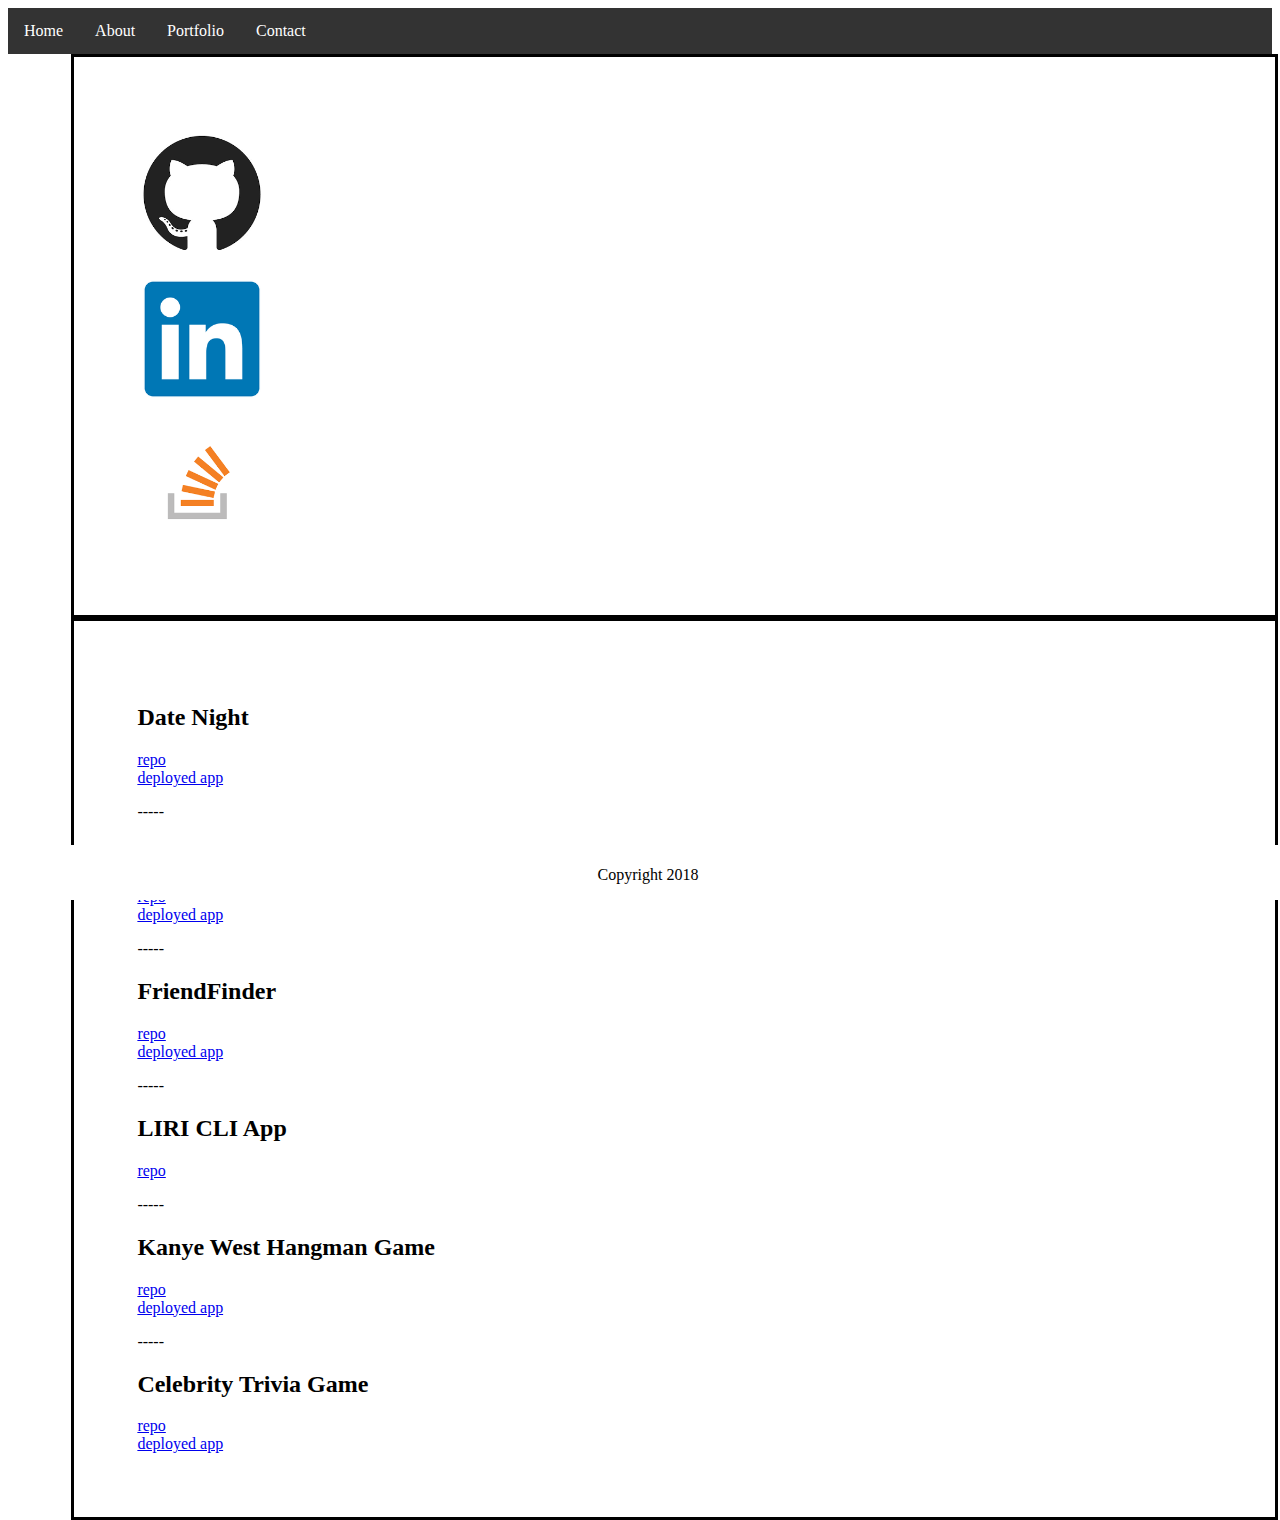
==== portfolio.html @ 9c0c204b "Add burger-a-thon to portfolio" ====
<!DOCTYPE html>
<html>
<head>
    <meta charset="utf-8" />
    <meta http-equiv="X-UA-Compatible" content="IE=edge">
    <title>Portfolio</title>
    <meta name="viewport" content="width=device-width, initial-scale=1">
    <link rel="stylesheet" type="text/css" media="screen" href="style.css" />
    <script src="main.js"></script>
    <link rel="stylesheet" href="https://stackpath.bootstrapcdn.com/bootstrap/4.1.3/css/bootstrap.min.css" integrity="sha384-MCw98/SFnGE8fJT3GXwEOngsV7Zt27NXFoaoApmYm81iuXoPkFOJwJ8ERdknLPMO" crossorigin="anonymous">
    <style>
        .copyright {
            width: 100%;
            background-color: #ffffff;
            margin: auto;
            text-align: center;
            color: black;
            border-top-style: solid;
            border-top-color: rgb(255, 255, 255);
            border-top-width: thick;
            position: fixed;
            bottom: 0;
        }
        ul {
            list-style-type: none;
            margin: 0;
            padding: 0;
            overflow: hidden;
            background-color: #333;
        }
        li {
            float: left;
        }
        li a {
            display: block;
            color: white;
            text-align: center;
            padding: 14px 16px;
            text-decoration: none;
        }
        li a:hover:not(.active) {
            background-color: #111;
        }
        .active {
            background-color: #4CAF50;
        }
        img {
            margin-top: 10px;
            padding: 5px;
        }
        </style>
    </head>
    
    <body>
        <ul>
          <li><a href="index.html">Home</a></li>
          <li><a href="index.html">About</a></li>
          <li><a href="portfolio.html">Portfolio</a></li>
          <li><a href="contact.html">Contact</a></li>
        </ul>

    <div class="container">
        <div class="portfolio">
            <div class="left-div" style="float: left; width: 85%; margin-left: 5%; padding: 5%; border: solid">
                <div class="row">
                    <a href="https://github.com/lettemax">
                        <img height="120px" width="120px" src="[data-uri]">
                    </a>
                </div>
                        
                <div class="row">
                    <a href="https://linkedin.com/in/max-lettenberger-aa0983b2/">
                        <img height="120px" width="120px" src="[data-uri]">
                    </a>
                </div>

                <div class="row">
                    <a href="https://stackoverflow.com/users/10301927/max-lettenberger">
                        <img height="120px" width="120px" src="[data-uri]">
                    </a>
                </div>
            </div>

            <div class="right-div" style="float: left; width: 85%; margin-left: 5%; padding: 5%; border: solid">
                <div class="row">
                    <h2>Date Night</h2>
                </div>
                <div class="row">
                    <a href="https://github.com/lettemax/date-night">repo</a>
                </div>
                <div class="row">
                    <a href="https://lettemax.github.io/date-night/">deployed app</a>
                </div>
                <div class="row">
                    <p>-----</p>
                </div>
                <div class="row">
                    <h2>burger-a-thon</h2>
                </div>
                <div class="row">
                    <a href="https://github.com/lettemax/burger">repo</a>
                </div>
                <div class="row">
                    <a href="https://burger-a-thon2.herokuapp.com/">deployed app</a>
                </div>
                <div class="row">
                    <p>-----</p>
                </div>
                <div class="row">
                    <h2>FriendFinder</h2>
                </div>
                <div class="row">
                    <a href="https://github.com/lettemax/friendfinder">repo</a>
                </div>
                <div class="row">
                    <a href="https://friend-finder-50000.herokuapp.com/">deployed app</a>
                </div>
                <div class="row">
                    <p>-----</p>
                </div>
                <div class="row">
                    <h2>LIRI CLI App</h2>
                </div>
                <div class="row">
                    <a href="https://github.com/lettemax/liri-node-app">repo</a>
                </div>
                <div class="row">
                    <p>-----</p>
                </div>
                <div class="row">
                    <h2>Kanye West Hangman Game</h2>
                </div>
                <div class="row">
                    <a href="https://github.com/lettemax/Word-Guess-Game">repo</a>
                </div>
                <div class="row">
                    <a href="https://lettemax.github.io/Word-Guess-Game/">deployed app</a>
                </div>
                <div class="row">
                    <p>-----</p>
                </div>
                <div class="row">
                    <h2>Celebrity Trivia Game</h2>
                </div>            
                <div class="row">
                    <a href="https://github.com/lettemax/TriviaGame">repo</a>
                </div>
                <div class="row">
                    <a href="https://lettemax.github.io/TriviaGame/">deployed app</a>
                </div>
            </div>
        </div>
    </div>
            
    
    <div class="copyright">
        <p>Copyright 2018</p>
    </div>

    <script src="https://code.jquery.com/jquery-3.3.1.slim.min.js" integrity="sha384-q8i/X+965DzO0rT7abK41JStQIAqVgRVzpbzo5smXKp4YfRvH+8abtTE1Pi6jizo" crossorigin="anonymous"></script>
    <script src="https://cdnjs.cloudflare.com/ajax/libs/popper.js/1.14.3/umd/popper.min.js" integrity="sha384-ZMP7rVo3mIykV+2+9J3UJ46jBk0WLaUAdn689aCwoqbBJiSnjAK/l8WvCWPIPm49" crossorigin="anonymous"></script>
    <script src="https://stackpath.bootstrapcdn.com/bootstrap/4.1.3/js/bootstrap.min.js" integrity="sha384-ChfqqxuZUCnJSK3+MXmPNIyE6ZbWh2IMqE241rYiqJxyMiZ6OW/JmZQ5stwEULTy" crossorigin="anonymous"></script>

    
</body>
</html>
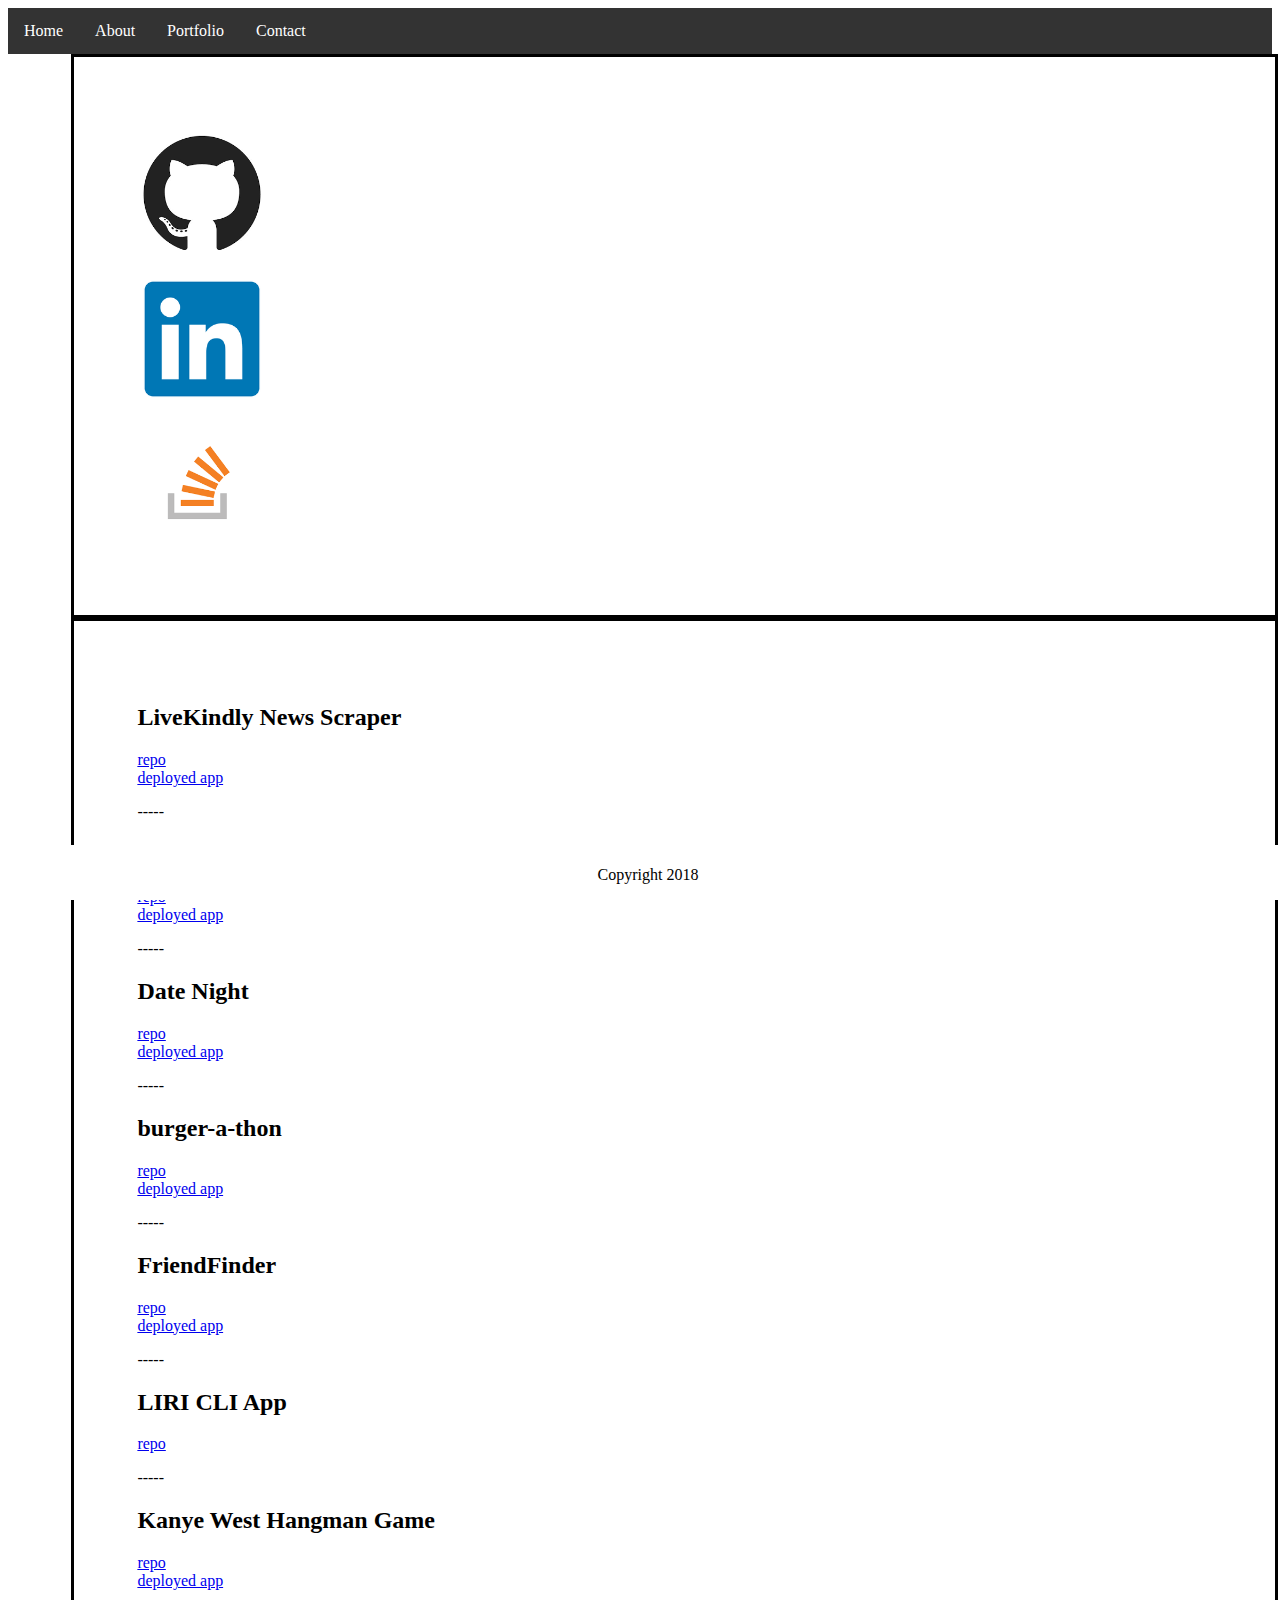
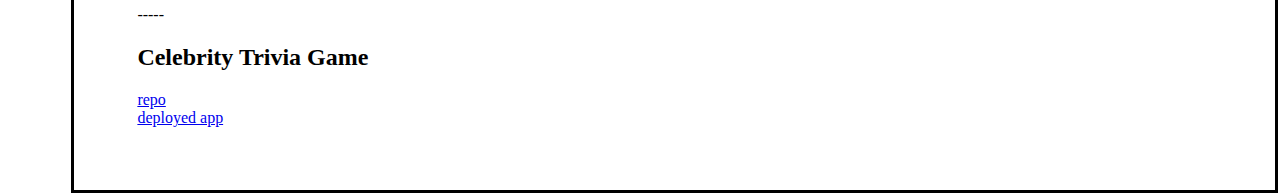
==== commit aa554671: "Add news-scraper hw" ====
--- a/portfolio.html
+++ b/portfolio.html
@@ -83,6 +83,30 @@
 
             <div class="right-div" style="float: left; width: 85%; margin-left: 5%; padding: 5%; border: solid">
                 <div class="row">
+                    <h2>LiveKindly News Scraper</h2>
+                </div>
+                <div class="row">
+                    <a href="https://github.com/lettemax/news-scraper">repo</a>
+                </div>
+                <div class="row">
+                    <a href="https://news-scraper-lettemax.herokuapp.com/">deployed app</a>
+                </div>
+                <div class="row">
+                    <p>-----</p>
+                </div>
+                <div class="row">
+                    <h2>DnD-Campaign</h2>
+                </div>
+                <div class="row">
+                    <a href="https://github.com/AshymOR/DnD-Campaign">repo</a>
+                </div>
+                <div class="row">
+                    <a href="https://dashboard.heroku.com/apps/dnd-campaign-ss">deployed app</a>
+                </div>
+                <div class="row">
+                    <p>-----</p>
+                </div>
+                <div class="row">
                     <h2>Date Night</h2>
                 </div>
                 <div class="row">
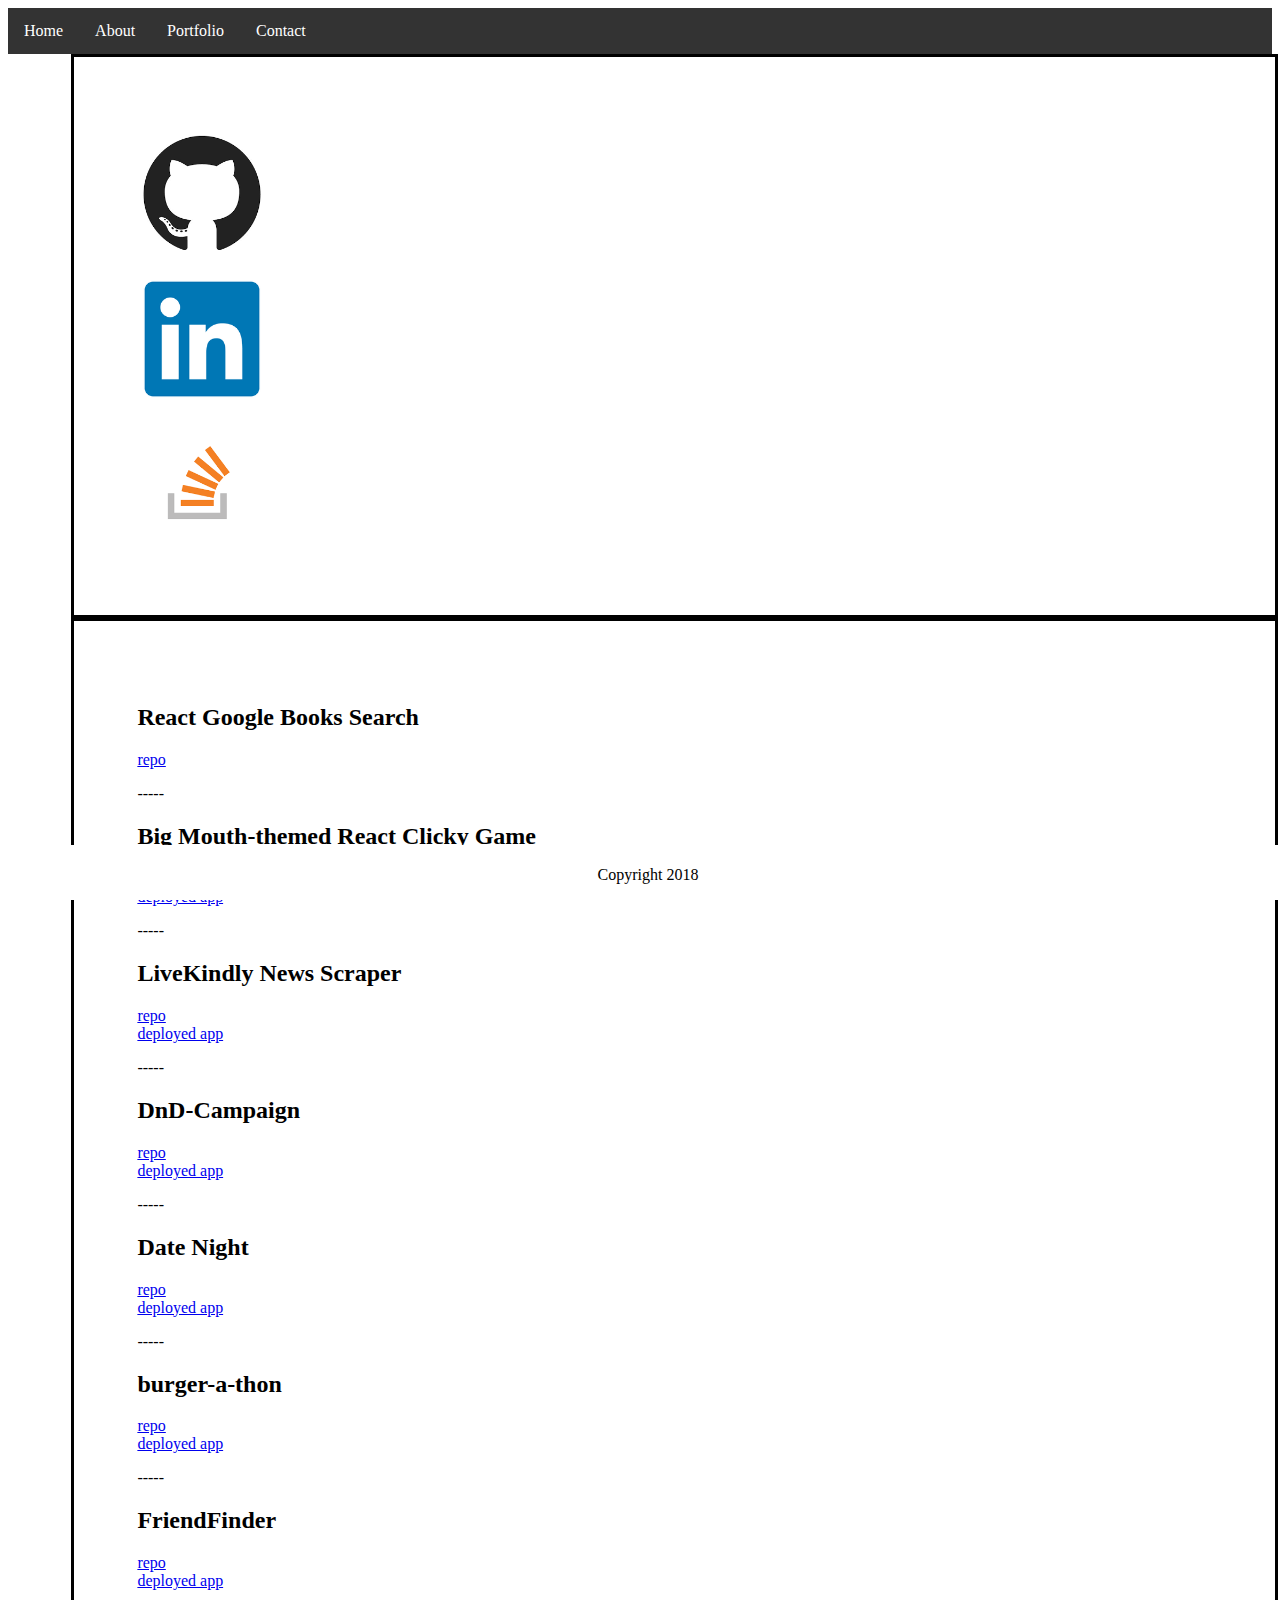
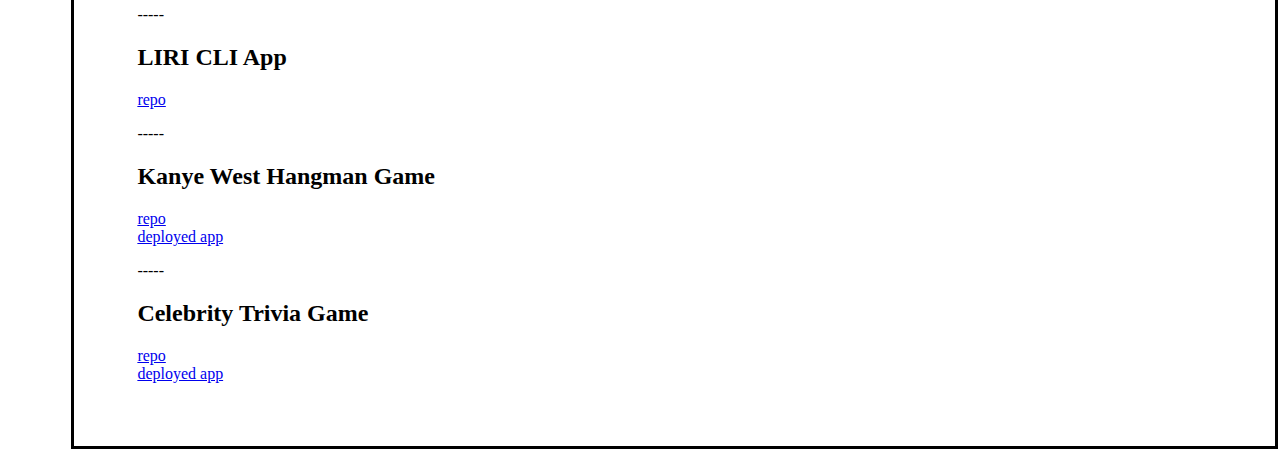
==== commit 80c9f66a: "Add react google books search" ====
--- a/portfolio.html
+++ b/portfolio.html
@@ -83,6 +83,27 @@
 
             <div class="right-div" style="float: left; width: 85%; margin-left: 5%; padding: 5%; border: solid">
                 <div class="row">
+                    <h2>React Google Books Search</h2>
+                </div>
+                <div class="row">
+                    <a href="https://github.com/lettemax/googlebooks-search-react">repo</a>
+                </div>
+                <div class="row">
+                    <p>-----</p>
+                </div>
+                <div class="row">
+                    <h2>Big Mouth-themed React Clicky Game</h2>
+                </div>
+                <div class="row">
+                    <a href="https://github.com/lettemax/bigmouth-clicky-ghp">repo</a>
+                </div>
+                <div class="row">
+                    <a href="https://lettemax.github.io/bigmouth-clicky-ghp/">deployed app</a>
+                </div>
+                <div class="row">
+                    <p>-----</p>
+                </div>
+                <div class="row">
                     <h2>LiveKindly News Scraper</h2>
                 </div>
                 <div class="row">
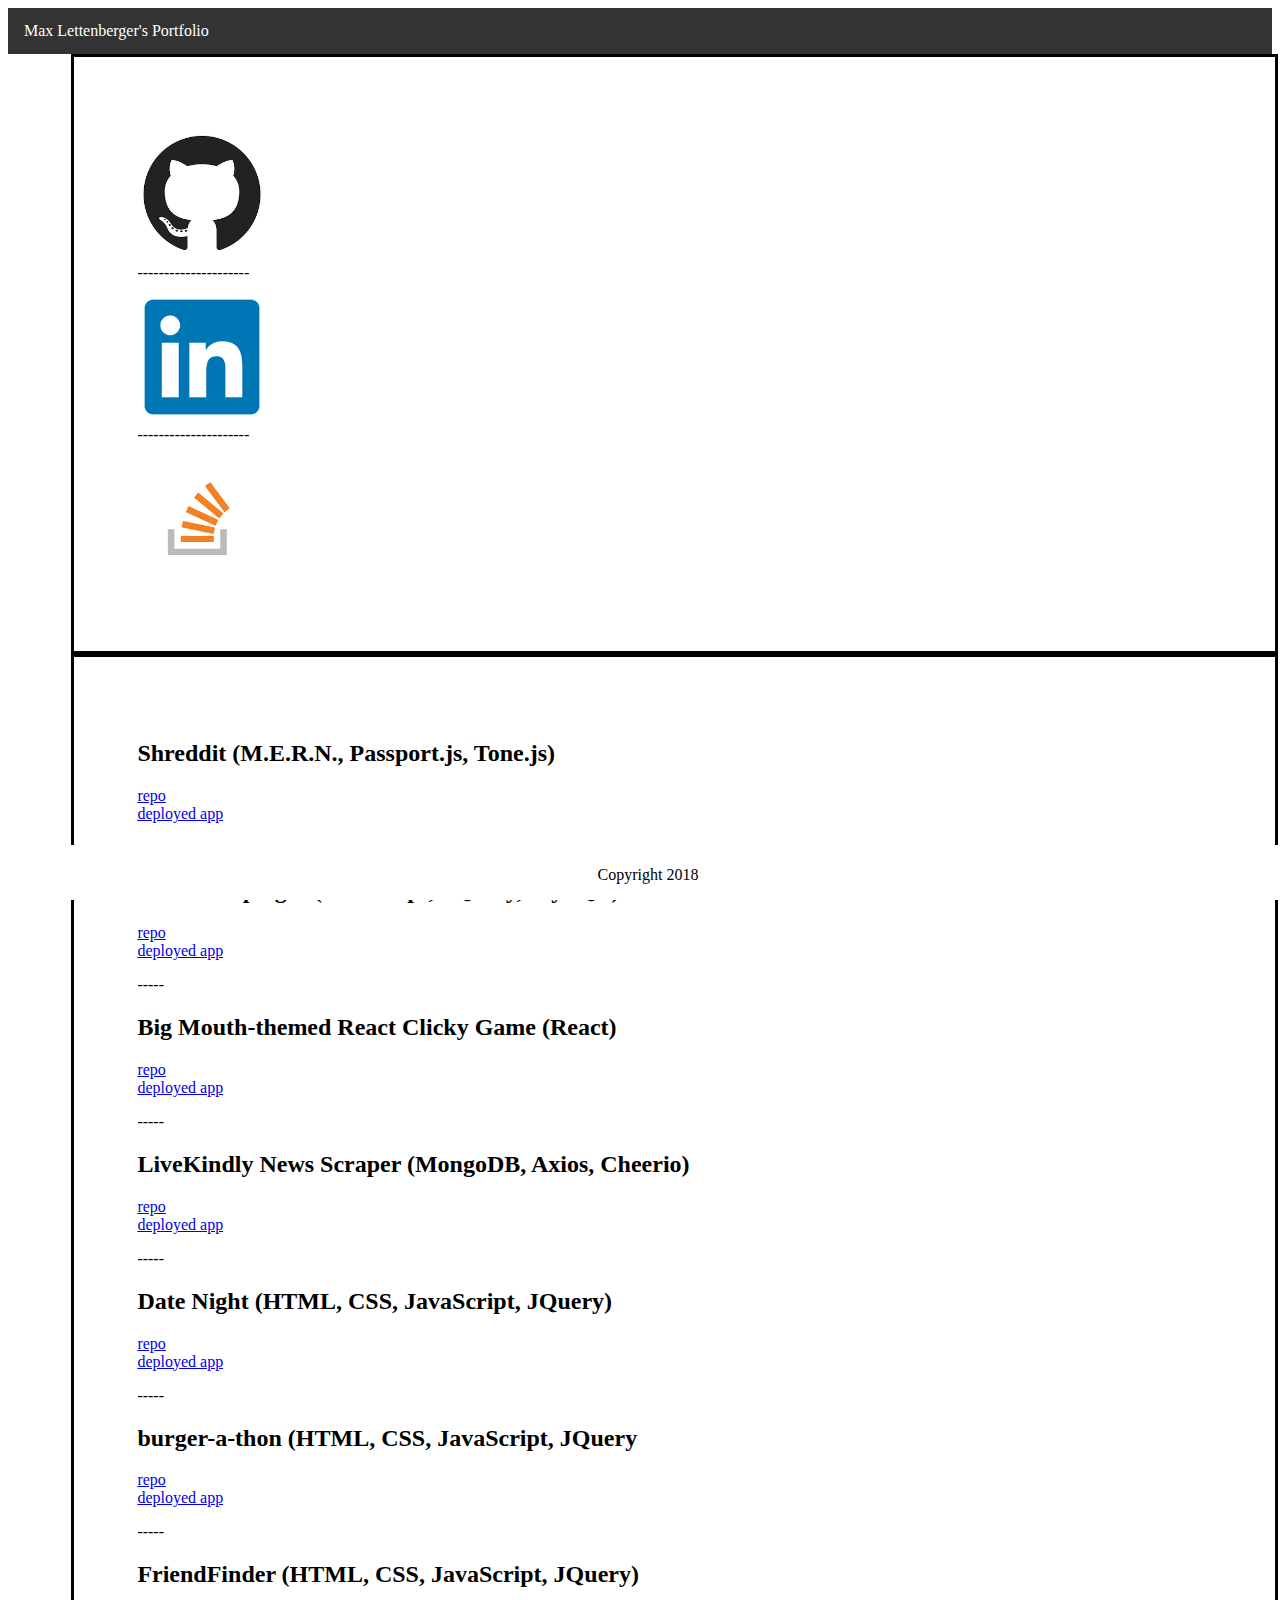
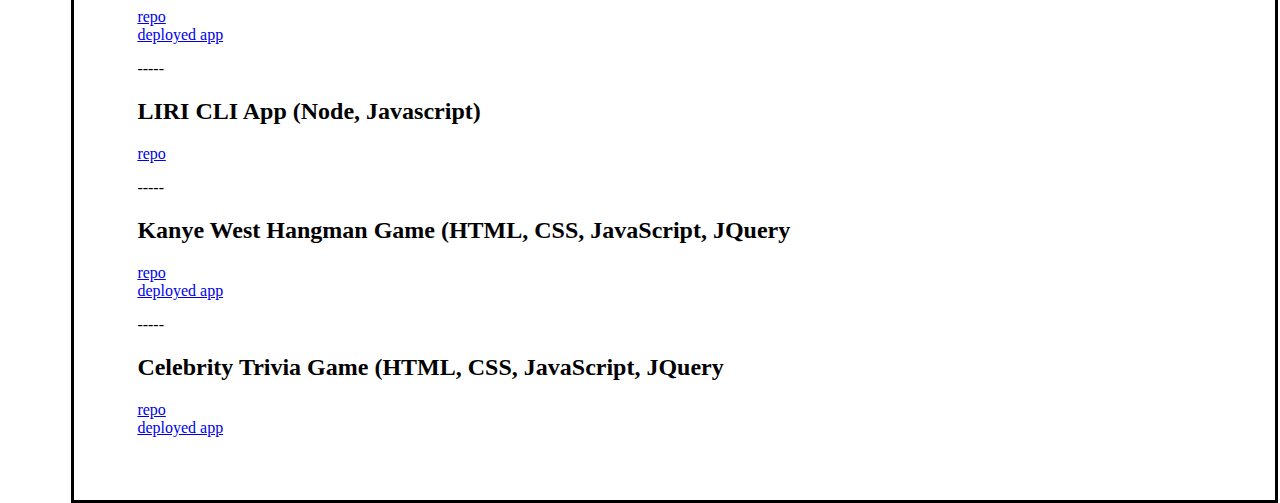
==== commit 380c15f3: "Add Shreddit and simplify navbar" ====
--- a/portfolio.html
+++ b/portfolio.html
@@ -53,46 +53,60 @@
     
     <body>
         <ul>
-          <li><a href="index.html">Home</a></li>
-          <li><a href="index.html">About</a></li>
-          <li><a href="portfolio.html">Portfolio</a></li>
-          <li><a href="contact.html">Contact</a></li>
+          <!-- <li><a href="index.html">Home</a></li>
+          <li><a href="index.html">About</a></li> -->
+          <li><a href="portfolio.html">Max Lettenberger's Portfolio</a></li>
         </ul>
 
     <div class="container">
         <div class="portfolio">
             <div class="left-div" style="float: left; width: 85%; margin-left: 5%; padding: 5%; border: solid">
-                <div class="row">
+                <div class="col-md-3">
                     <a href="https://github.com/lettemax">
                         <img height="120px" width="120px" src="[data-uri]">
                     </a>
                 </div>
-                        
-                <div class="row">
+                <div>---------------------</div>
+                <div class="col-md-3">
                     <a href="https://linkedin.com/in/max-lettenberger-aa0983b2/">
                         <img height="120px" width="120px" src="[data-uri]">
                     </a>
                 </div>
-
-                <div class="row">
+                <div>---------------------</div>
+                <div class="col-md-3">
                     <a href="https://stackoverflow.com/users/10301927/max-lettenberger">
                         <img height="120px" width="120px" src="[data-uri]">
                     </a>
                 </div>
             </div>
-
+            </div>
             <div class="right-div" style="float: left; width: 85%; margin-left: 5%; padding: 5%; border: solid">
                 <div class="row">
-                    <h2>React Google Books Search</h2>
-                </div>
-                <div class="row">
-                    <a href="https://github.com/lettemax/googlebooks-search-react">repo</a>
-                </div>
-                <div class="row">
-                    <p>-----</p>
-                </div>
-                <div class="row">
-                    <h2>Big Mouth-themed React Clicky Game</h2>
+                    <h2>Shreddit (M.E.R.N., Passport.js, Tone.js)</h2>
+                </div>
+                <div class="row">
+                    <a href="https://github.com/ac3charland/Shreddit">repo</a>
+                </div>
+                <div class="row">
+                    <a href="https://shredditmern.herokuapp.com/">deployed app</a>
+                </div>
+                <div class="row">
+                    <p>-----</p>
+                </div>
+                <div class="row">
+                    <h2>DnD-Campaign:  (Javascript, JQuery, MySQL)</h2>
+                </div>
+                <div class="row">
+                    <a href="https://github.com/AshymOR/DnD-Campaign">repo</a>
+                </div>
+                <div class="row">
+                    <a href="https://dashboard.heroku.com/apps/dnd-campaign-ss">deployed app</a>
+                </div>
+                <div class="row">
+                    <p>-----</p>
+                </div>
+                <div class="row">
+                    <h2>Big Mouth-themed React Clicky Game (React)</h2>
                 </div>
                 <div class="row">
                     <a href="https://github.com/lettemax/bigmouth-clicky-ghp">repo</a>
@@ -104,7 +118,7 @@
                     <p>-----</p>
                 </div>
                 <div class="row">
-                    <h2>LiveKindly News Scraper</h2>
+                    <h2>LiveKindly News Scraper (MongoDB, Axios, Cheerio)</h2>
                 </div>
                 <div class="row">
                     <a href="https://github.com/lettemax/news-scraper">repo</a>
@@ -116,19 +130,7 @@
                     <p>-----</p>
                 </div>
                 <div class="row">
-                    <h2>DnD-Campaign</h2>
-                </div>
-                <div class="row">
-                    <a href="https://github.com/AshymOR/DnD-Campaign">repo</a>
-                </div>
-                <div class="row">
-                    <a href="https://dashboard.heroku.com/apps/dnd-campaign-ss">deployed app</a>
-                </div>
-                <div class="row">
-                    <p>-----</p>
-                </div>
-                <div class="row">
-                    <h2>Date Night</h2>
+                    <h2>Date Night (HTML, CSS, JavaScript, JQuery)</h2>
                 </div>
                 <div class="row">
                     <a href="https://github.com/lettemax/date-night">repo</a>
@@ -140,7 +142,7 @@
                     <p>-----</p>
                 </div>
                 <div class="row">
-                    <h2>burger-a-thon</h2>
+                    <h2>burger-a-thon (HTML, CSS, JavaScript, JQuery</h2>
                 </div>
                 <div class="row">
                     <a href="https://github.com/lettemax/burger">repo</a>
@@ -152,7 +154,7 @@
                     <p>-----</p>
                 </div>
                 <div class="row">
-                    <h2>FriendFinder</h2>
+                    <h2>FriendFinder (HTML, CSS, JavaScript, JQuery)</h2>
                 </div>
                 <div class="row">
                     <a href="https://github.com/lettemax/friendfinder">repo</a>
@@ -164,7 +166,7 @@
                     <p>-----</p>
                 </div>
                 <div class="row">
-                    <h2>LIRI CLI App</h2>
+                    <h2>LIRI CLI App (Node, Javascript)</h2>
                 </div>
                 <div class="row">
                     <a href="https://github.com/lettemax/liri-node-app">repo</a>
@@ -173,7 +175,7 @@
                     <p>-----</p>
                 </div>
                 <div class="row">
-                    <h2>Kanye West Hangman Game</h2>
+                    <h2>Kanye West Hangman Game (HTML, CSS, JavaScript, JQuery</h2>
                 </div>
                 <div class="row">
                     <a href="https://github.com/lettemax/Word-Guess-Game">repo</a>
@@ -185,7 +187,7 @@
                     <p>-----</p>
                 </div>
                 <div class="row">
-                    <h2>Celebrity Trivia Game</h2>
+                    <h2>Celebrity Trivia Game (HTML, CSS, JavaScript, JQuery</h2>
                 </div>            
                 <div class="row">
                     <a href="https://github.com/lettemax/TriviaGame">repo</a>
